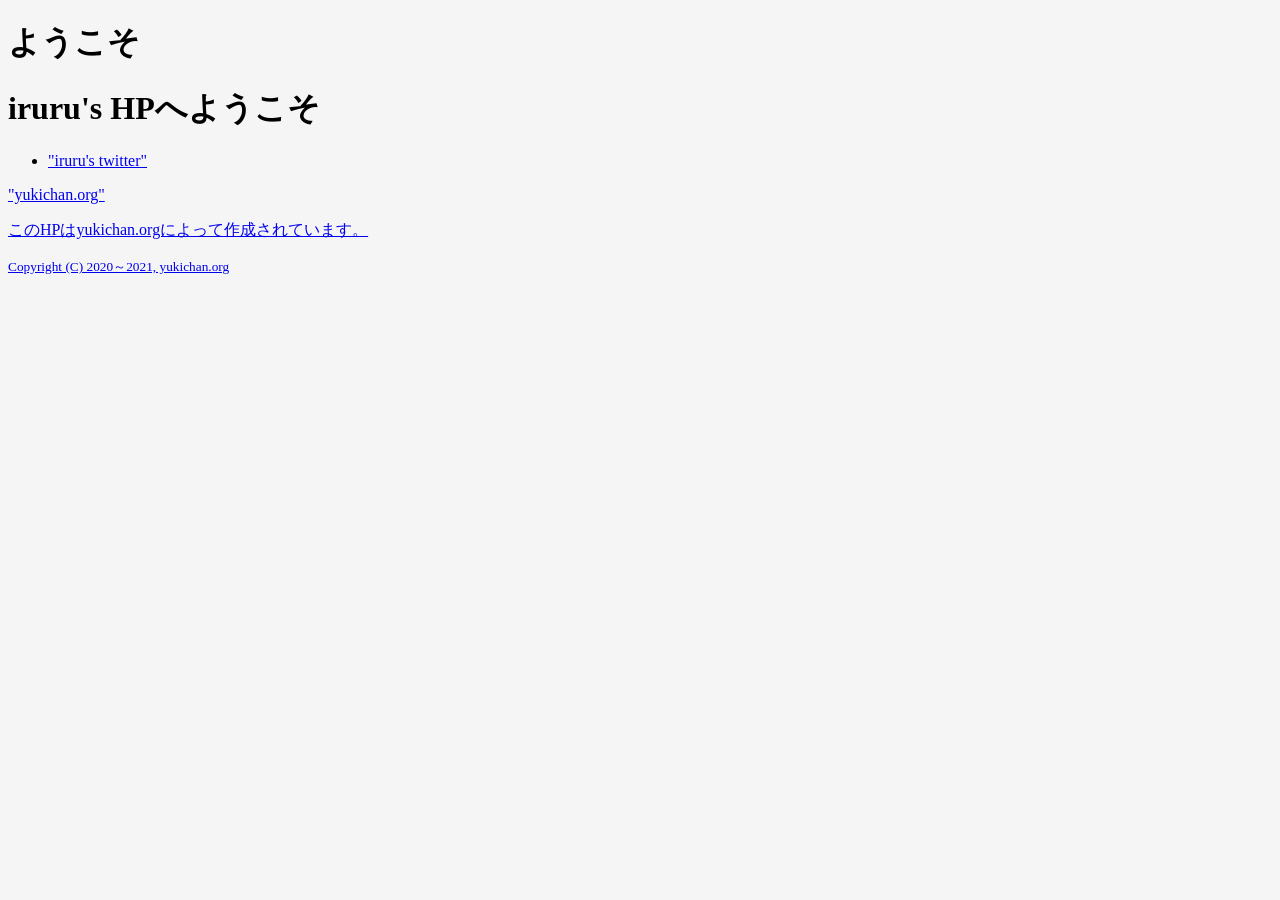
==== code/index.html @ 09d972a7 "ファイルの位置変更" ====
<!doctype html>
<html lang="ja">
    <head>
        <meta charset="UTF-8">
        <title>iruru's HP</title>
        <h1 class="StartSideIn">ようこそ</h1>
        <!--<script src="./css/animation.css"></script>-->
    </head>
    <body bgcolor="#f5f5f5">
        <h1>iruru's HPへようこそ</h1>
        <header>
            <ul>
                <li>
                    <a href="https://twitter.com/iruru1111" class="btn4">
                        "iruru's twitter"
                    </a>
                </li>
            </ul>
        </header>
        <footer style="color: dimgray;">
            <f4>
                <a href="info.yukichan.org" class="btn4">
                    "yukichan.org"
            </f4>
            <p>このHPはyukichan.orgによって作成されています。</p>
            <small>Copyright (C) 2020～2021, yukichan.org</small>
        </footer>
    </body>
</html>
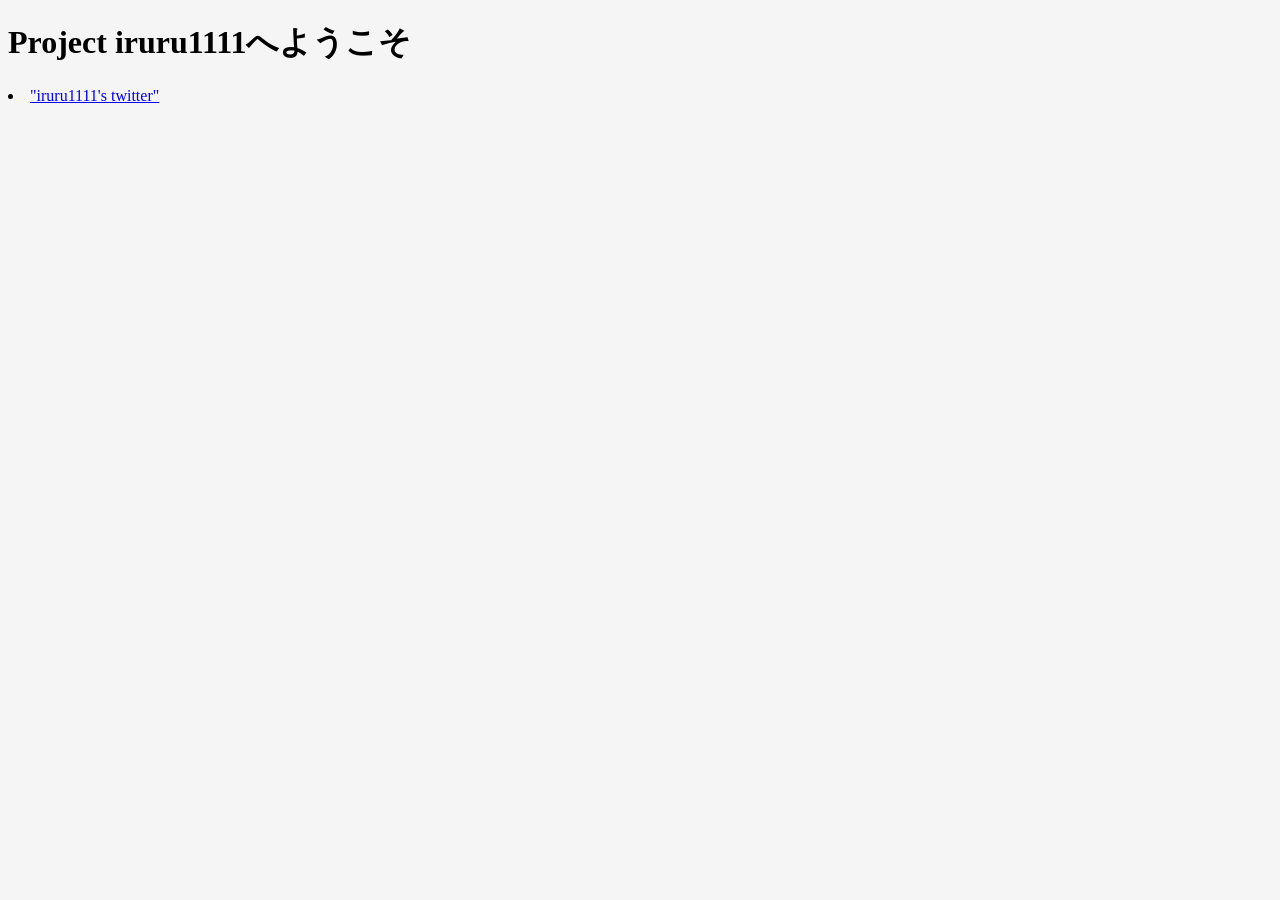
==== commit 5a5ce9a7: "基本的機能の変更" ====
--- a/code/index.html
+++ b/code/index.html
@@ -2,28 +2,26 @@
 <html lang="ja">
     <head>
         <meta charset="UTF-8">
-        <title>iruru's HP</title>
-        <h1 class="StartSideIn">ようこそ</h1>
-        <!--<script src="./css/animation.css"></script>-->
+        <title>Project iruru1111</title>
     </head>
     <body bgcolor="#f5f5f5">
-        <h1>iruru's HPへようこそ</h1>
+        <h1>Project iruru1111へようこそ</h1>
+        <p></p>
         <header>
-            <ul>
                 <li>
                     <a href="https://twitter.com/iruru1111" class="btn4">
-                        "iruru's twitter"
+                        "iruru1111's twitter"
                     </a>
                 </li>
-            </ul>
         </header>
         <footer style="color: dimgray;">
-            <f4>
+            <!--<f4>
                 <a href="info.yukichan.org" class="btn4">
                     "yukichan.org"
             </f4>
             <p>このHPはyukichan.orgによって作成されています。</p>
             <small>Copyright (C) 2020～2021, yukichan.org</small>
+        -->
         </footer>
     </body>
 </html>
